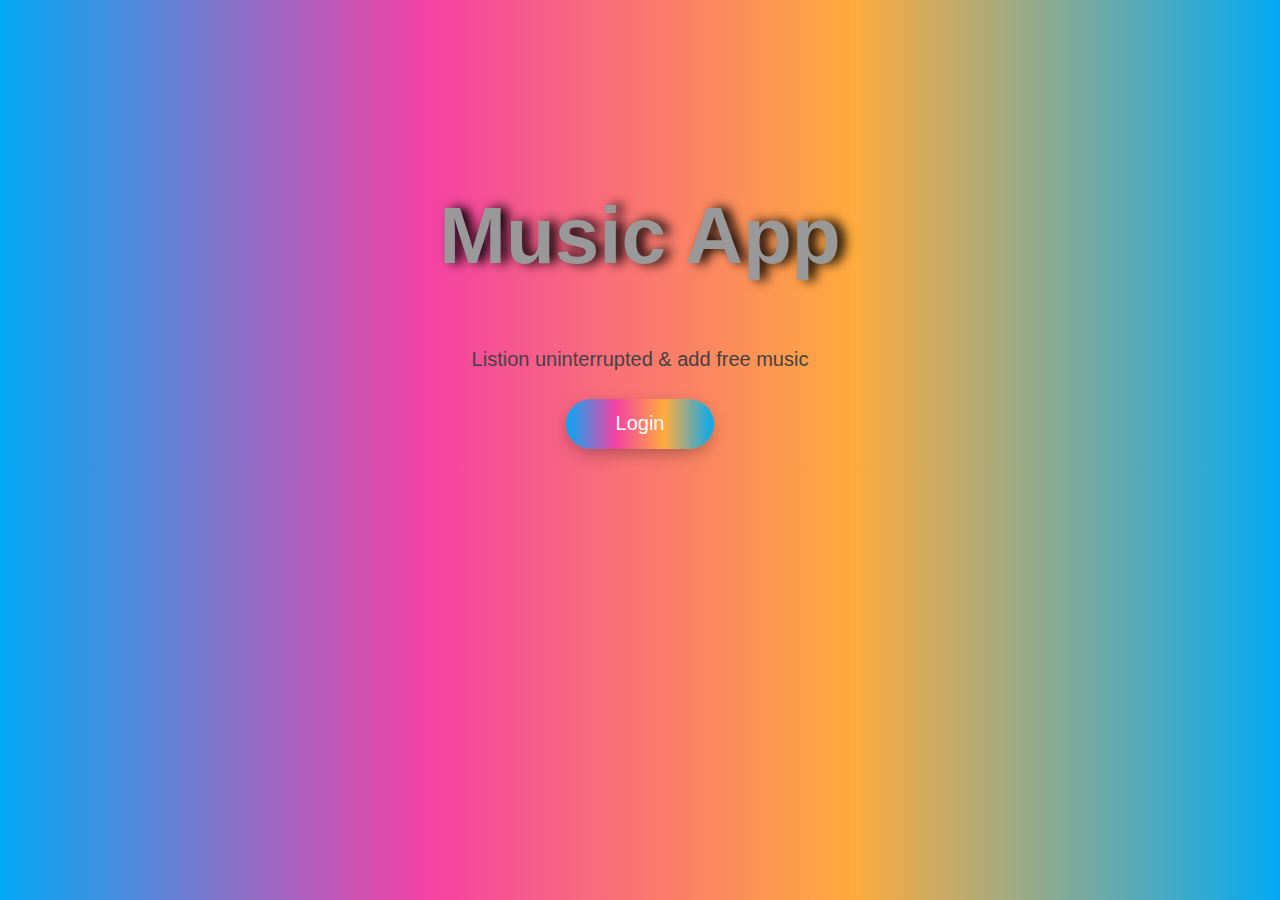
==== index.html @ 1092da61 "initial commit" ====
<!DOCTYPE html>
<html>
<head>
<meta name="viewport" content="width=device-width, initial-scale=1">
<title>Login</title>
<style>
body{font-family: Arial, Helvetica, sans-serif;
    background: linear-gradient(90deg,#03a9f4,#f441a5,#ffab3d,#03a9f4);
}

input[type=text], input[type=password] {
  width: 100%;
  padding: 12px 20px;
  margin: 8px 0;
  display: inline-block;
  border: 1px solid #ccc;
  box-sizing: border-box;
}
.main{
    text-align: center;
    justify-content: center;
    align-items: center;
    margin-top: 15%;
}
h2{
    font-size: 80px;
    color: rgba(255, 255, 255, 0.808);
    color: #999;
    filter: drop-shadow(7px 0px 6px #000);
}
p{
    font-size: 20px;
    color: rgb(68, 67, 67);
}

button {
  background:linear-gradient(90deg,#03a9f4,#f441a5,#ffab3d,#03a9f4);
  color: white;
  width: 100%;
  height: 50px;
  padding: 13px 50px;
  margin: 8px 0;
  text-align: center;
  border-radius: 30px;
  border: none;
  font-size: 20px;
  cursor: pointer;
  box-shadow: 0 6px 20px -5px rgba(0,0,0,0.4);
}

button:not([disabled]):hover {
  -webkit-transform: translateY(-.3rem);
  transform: translateY(-.3rem);
  -webkit-box-shadow: 6px 10px 16px 0 rgba(0,0,0,.4);
  box-shadow: 6px 10px 16px 0 rgba(0,0,0,.4)
}

.cancelbtn {
  width: auto;
  padding: 10px 18px;
}

.imgcontainer {
  text-align: center;
  margin: 24px 0 12px 0;
  position: relative;
}

img.avatar {
  width: 40%;
  border-radius: 50%;
}

.container {
  padding: 16px;
}

span.psw {
  float: right;
  padding-top: 16px;
}

.modal {
  display: none; 
  position: fixed; 
  z-index: 1; 
  left: 0;
  top: 0;
  width: 100%; 
  height: 100%; 
  overflow: auto; 
  padding-top: 60px;
}

.modal-content {
  box-shadow:  0 5px 15px rgba(0,0,0,.5);
  backdrop-filter: blur(10px);
  margin: 5% auto 15% auto;
  border: 1px solid #888;
  width: 80%;
}

.close {
  position: absolute;
  right: 25px;
  top: 0;
  color: #000;
  font-size: 35px;
  font-weight: bold;
}

.close:hover,
.close:focus {
  color: red;
  cursor: pointer;
}

.animate {
  -webkit-animation: animatezoom 0.6s;
  animation: animatezoom 0.6s
}

@-webkit-keyframes animatezoom {
  from {-webkit-transform: scale(0)} 
  to {-webkit-transform: scale(1)}
}
  
@keyframes animatezoom {
  from {transform: scale(0)} 
  to {transform: scale(1)}
}

@media screen and (max-width: 300px) {
  span.psw {
     display: block;
     float: none;
  }
  .cancelbtn {
     width: 100%;
  }
}
</style>
</head>
<body>
<div class="main">
<h2>Music App</h2>
<p> Listion uninterrupted & add free music</p>
<button onclick="document.getElementById('id01').style.display='block'" style="width:auto;">Login</button>
</div>
<div id="id01" class="modal">
  
  <form class="modal-content animate" action="./src/main.html" method="post">
    
    <div class="container">
      <label for="uname"><b>Username</b></label>
      <input type="text" placeholder="Enter Username" name="uname" required>

      <label for="psw"><b>Password</b></label>
      <input type="password" placeholder="Enter Password" name="psw" required>
        
      <button type="submit">Login</button>
      <label>
        <input type="checkbox" checked="checked" name="remember"> Remember me
      </label>
    </div>

    <div class="container" style="background:rgba(0,0,0,0)">
      <button type="button" onclick="document.getElementById('id01').style.display='none'" class="cancelbtn">Cancel</button>
      <span class="psw">Forgot <a href="#">password?</a></span>
    </div>
  </form>
</div>

<script>
var modal = document.getElementById('id01');
window.onclick = function(event) {
    if (event.target == modal) {
        modal.style.display = "none";
    }
}
</script>

</body>
</html>
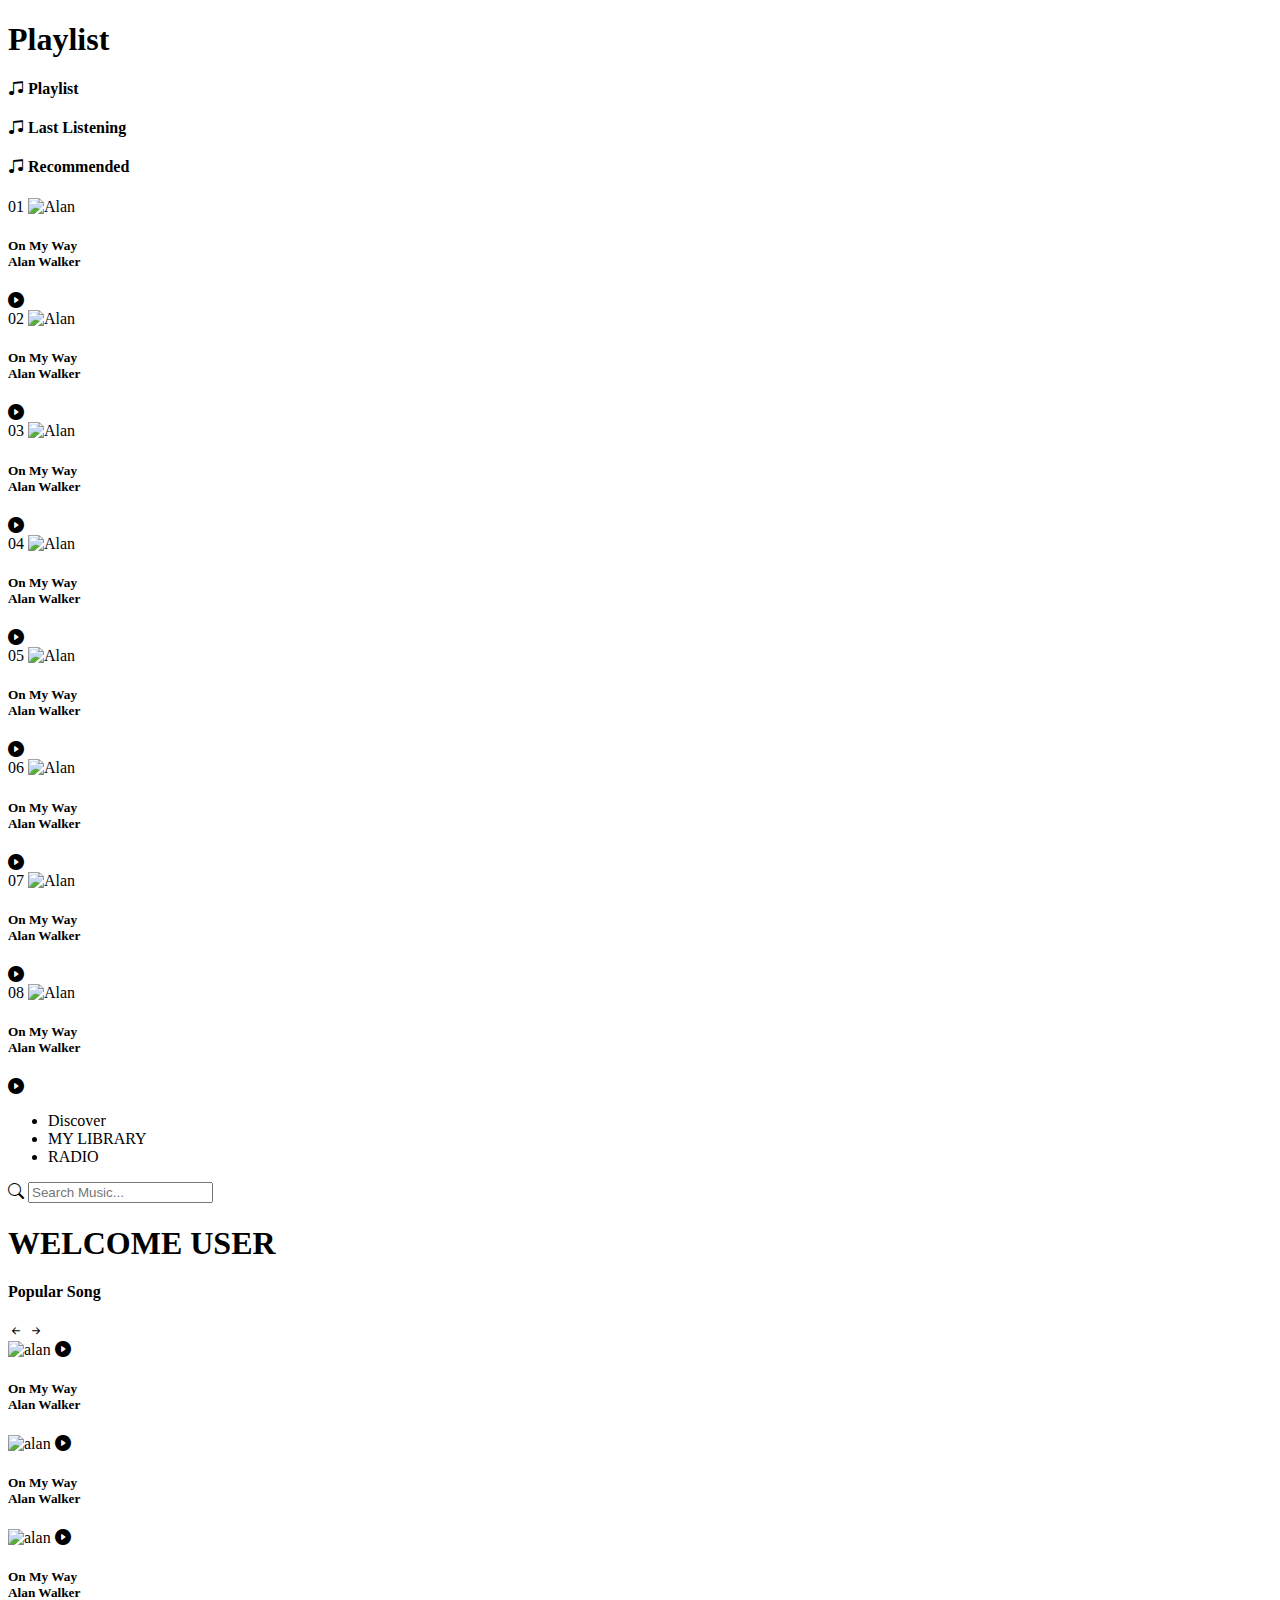
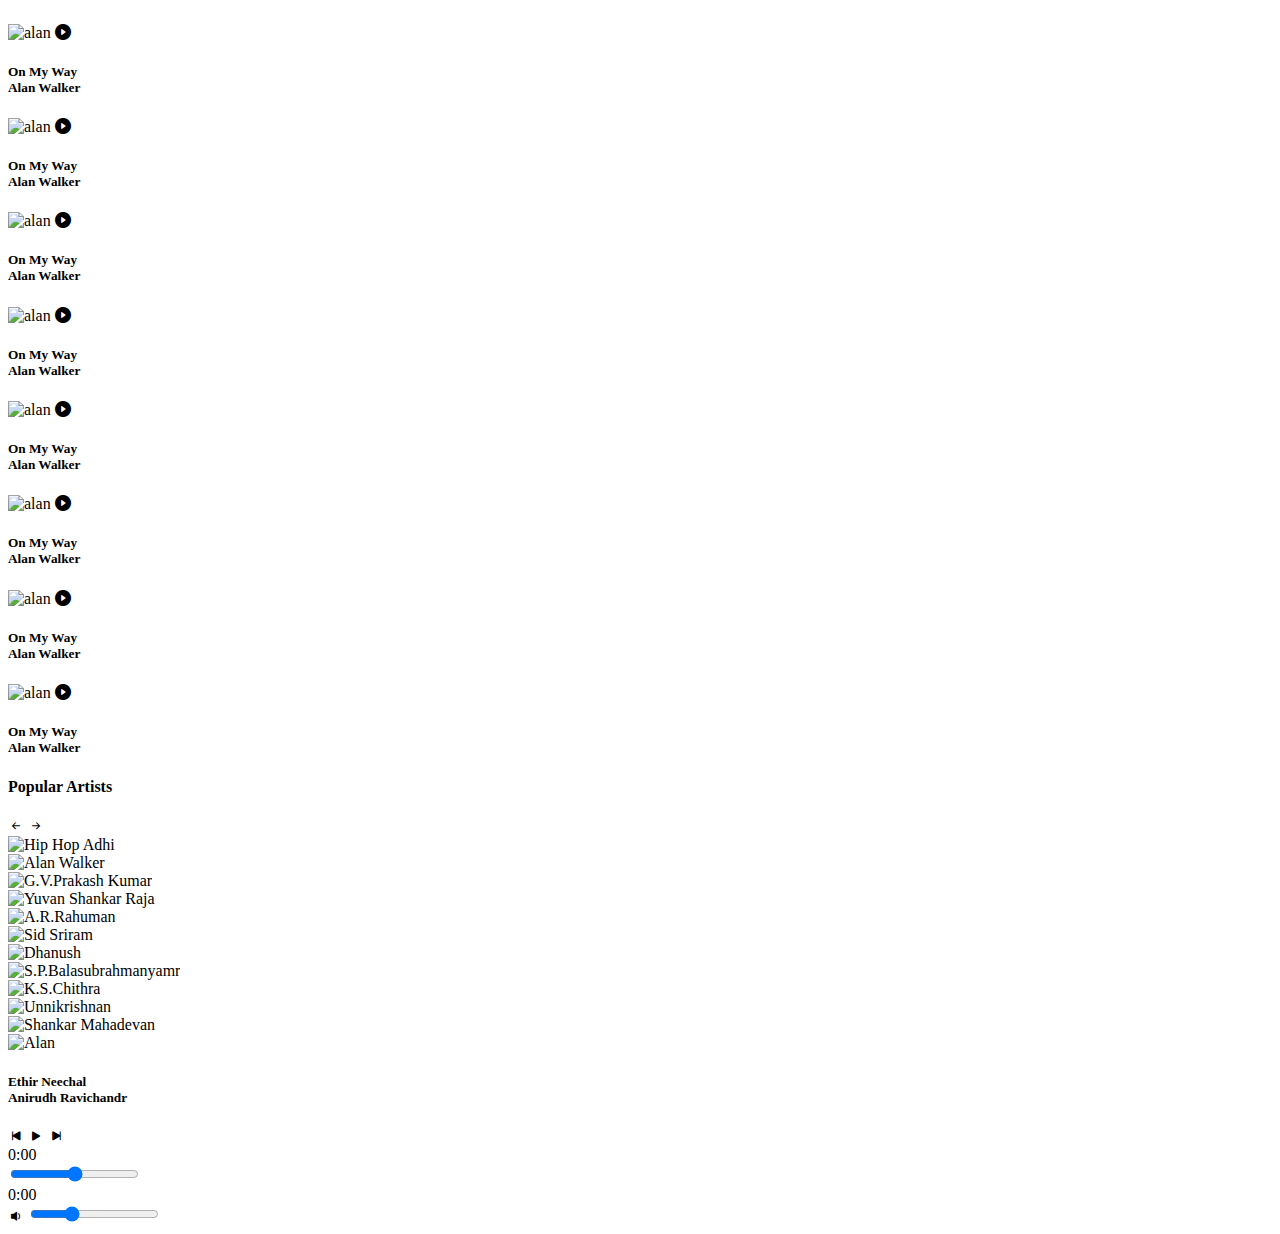
==== commit 367e5aa7: "index" ====
--- a/index.html
+++ b/index.html
@@ -1,184 +1,317 @@
 <!DOCTYPE html>
-<html>
+<html lang="en">
+
 <head>
-<meta name="viewport" content="width=device-width, initial-scale=1">
-<title>Login</title>
-<style>
-body{font-family: Arial, Helvetica, sans-serif;
-    background: linear-gradient(90deg,#03a9f4,#f441a5,#ffab3d,#03a9f4);
-}
-
-input[type=text], input[type=password] {
-  width: 100%;
-  padding: 12px 20px;
-  margin: 8px 0;
-  display: inline-block;
-  border: 1px solid #ccc;
-  box-sizing: border-box;
-}
-.main{
-    text-align: center;
-    justify-content: center;
-    align-items: center;
-    margin-top: 15%;
-}
-h2{
-    font-size: 80px;
-    color: rgba(255, 255, 255, 0.808);
-    color: #999;
-    filter: drop-shadow(7px 0px 6px #000);
-}
-p{
-    font-size: 20px;
-    color: rgb(68, 67, 67);
-}
-
-button {
-  background:linear-gradient(90deg,#03a9f4,#f441a5,#ffab3d,#03a9f4);
-  color: white;
-  width: 100%;
-  height: 50px;
-  padding: 13px 50px;
-  margin: 8px 0;
-  text-align: center;
-  border-radius: 30px;
-  border: none;
-  font-size: 20px;
-  cursor: pointer;
-  box-shadow: 0 6px 20px -5px rgba(0,0,0,0.4);
-}
-
-button:not([disabled]):hover {
-  -webkit-transform: translateY(-.3rem);
-  transform: translateY(-.3rem);
-  -webkit-box-shadow: 6px 10px 16px 0 rgba(0,0,0,.4);
-  box-shadow: 6px 10px 16px 0 rgba(0,0,0,.4)
-}
-
-.cancelbtn {
-  width: auto;
-  padding: 10px 18px;
-}
-
-.imgcontainer {
-  text-align: center;
-  margin: 24px 0 12px 0;
-  position: relative;
-}
-
-img.avatar {
-  width: 40%;
-  border-radius: 50%;
-}
-
-.container {
-  padding: 16px;
-}
-
-span.psw {
-  float: right;
-  padding-top: 16px;
-}
-
-.modal {
-  display: none; 
-  position: fixed; 
-  z-index: 1; 
-  left: 0;
-  top: 0;
-  width: 100%; 
-  height: 100%; 
-  overflow: auto; 
-  padding-top: 60px;
-}
-
-.modal-content {
-  box-shadow:  0 5px 15px rgba(0,0,0,.5);
-  backdrop-filter: blur(10px);
-  margin: 5% auto 15% auto;
-  border: 1px solid #888;
-  width: 80%;
-}
-
-.close {
-  position: absolute;
-  right: 25px;
-  top: 0;
-  color: #000;
-  font-size: 35px;
-  font-weight: bold;
-}
-
-.close:hover,
-.close:focus {
-  color: red;
-  cursor: pointer;
-}
-
-.animate {
-  -webkit-animation: animatezoom 0.6s;
-  animation: animatezoom 0.6s
-}
-
-@-webkit-keyframes animatezoom {
-  from {-webkit-transform: scale(0)} 
-  to {-webkit-transform: scale(1)}
-}
-  
-@keyframes animatezoom {
-  from {transform: scale(0)} 
-  to {transform: scale(1)}
-}
-
-@media screen and (max-width: 300px) {
-  span.psw {
-     display: block;
-     float: none;
-  }
-  .cancelbtn {
-     width: 100%;
-  }
-}
-</style>
+    <meta charset="UTF-8">
+    <meta name="viewport" content="width=device-width, initial-scale=1.0">
+    <link rel="stylesheet" href="https://cdn.jsdelivr.net/npm/bootstrap-icons@1.7.2/font/bootstrap-icons.css">
+    <link rel="stylesheet" href="style.css">
+    <link rel="icon" href="music.jpg">
+    <title>Music App</title>
 </head>
 <body>
-<div class="main">
-<h2>Music App</h2>
-<p> Listion uninterrupted & add free music</p>
-<button onclick="document.getElementById('id01').style.display='block'" style="width:auto;">Login</button>
-</div>
-<div id="id01" class="modal">
-  
-  <form class="modal-content animate" action="./src/main.html" method="post">
-    
-    <div class="container">
-      <label for="uname"><b>Username</b></label>
-      <input type="text" placeholder="Enter Username" name="uname" required>
-
-      <label for="psw"><b>Password</b></label>
-      <input type="password" placeholder="Enter Password" name="psw" required>
-        
-      <button type="submit">Login</button>
-      <label>
-        <input type="checkbox" checked="checked" name="remember"> Remember me
-      </label>
+<header>
+    <div class="menu_side">
+        <h1>Playlist</h1>
+        <div class="playlist">
+            <h4 class="active"><span></span><i class="bi bi-music-note-beamed"></i> Playlist</h4>
+            <h4 ><span></span><i class="bi bi-music-note-beamed"></i> Last Listening</h4>
+            <h4 ><span></span><i class="bi bi-music-note-beamed"></i> Recommended</h4>
+        </div>
+        <div class="menu_song">
+            <li class="songItem">
+                <span>01</span>
+                <img src="img/1.jpg" alt="Alan">
+                <h5>
+                    On My Way
+                    <div class="subtitle">Alan Walker</div>
+                </h5>
+                    <i class="bi playListPlay bi-play-circle-fill" id="1"></i>
+            </li>
+            <li class="songItem">
+                <span>02</span>
+                <img src="img/1.jpg" alt="Alan">
+                <h5>
+                    On My Way
+                    <div class="subtitle">Alan Walker</div>
+                </h5>
+                    <i class="bi playListPlay bi-play-circle-fill" id="2"></i>
+            </li>
+            <li class="songItem">
+                <span>03</span>
+                <img src="img/1.jpg" alt="Alan">
+                <h5>
+                    On My Way
+                    <div class="subtitle">Alan Walker</div>
+                </h5>
+                    <i class="bi playListPlay bi-play-circle-fill" id="3"></i>
+            </li>
+            <li class="songItem">
+                <span>04</span>
+                <img src="img/1.jpg" alt="Alan">
+                <h5>
+                    On My Way
+                    <div class="subtitle">Alan Walker</div>
+                </h5>
+                    <i class="bi playListPlay bi-play-circle-fill" id="4"></i>
+            </li>
+            <li class="songItem">
+                <span>05</span>
+                <img src="img/1.jpg" alt="Alan">
+                <h5>
+                    On My Way
+                    <div class="subtitle">Alan Walker</div>
+                </h5>
+                    <i class="bi playListPlay bi-play-circle-fill" id="5"></i>
+            </li>
+            <li class="songItem">
+                <span>06</span>
+                <img src="img/1.jpg" alt="Alan">
+                <h5>
+                    On My Way
+                    <div class="subtitle">Alan Walker</div>
+                </h5>
+                    <i class="bi playListPlay bi-play-circle-fill" id="6"></i>
+            </li>
+            <li class="songItem">
+                <span>07</span>
+                <img src="img/1.jpg" alt="Alan">
+                <h5>
+                    On My Way
+                    <div class="subtitle">Alan Walker</div>
+                </h5>
+                    <i class="bi playListPlay bi-play-circle-fill" id="7"></i>
+            </li>
+            <li class="songItem">
+                <span>08</span>
+                <img src="img/1.jpg" alt="Alan">
+                <h5>
+                    On My Way
+                    <div class="subtitle">Alan Walker</div>
+                </h5>
+                    <i class="bi playListPlay bi-play-circle-fill" id="8"></i>
+            </li>
+        </div>
     </div>
 
-    <div class="container" style="background:rgba(0,0,0,0)">
-      <button type="button" onclick="document.getElementById('id01').style.display='none'" class="cancelbtn">Cancel</button>
-      <span class="psw">Forgot <a href="#">password?</a></span>
+
+    <div class="song_side">
+        <nav>
+            <ul>
+                <li>Discover <span></span></li>
+                <li>MY LIBRARY</li>
+                <li>RADIO</li>
+            </ul>
+            <div class="search">
+                <i class="bi bi-search"></i>
+                <input type="text" placeholder="Search Music...">
+            </div>
+        </nav>
+        <div class="content">
+            <h1> WELCOME USER</h1>
+            </div>
+        </div>
+        <div class="popular_song">
+            <div class="h4">
+                <h4>Popular Song</h4>
+                <div class="btn_s">
+                    <i id="left_scroll" class="bi bi-arrow-left-short"></i>
+                    <i id="right_scroll" class="bi bi-arrow-right-short"></i>
+                </div>
+            </div>
+            <div class="pop_song">
+                <li class="songItem">
+                    <div class="img_play">
+                        <img src="img/1.jpg" alt="alan">
+                        <i class="bi playListPlay bi-play-circle-fill" id="9"></i>
+                    </div>
+                    <h5>On My Way
+                        <br>
+                        <div class="subtitle">Alan Walker</div>
+                    </h5>
+                </li>
+                <li class="songItem">
+                    <div class="img_play">
+                        <img src="img/1.jpg" alt="alan">
+                        <i class="bi playListPlay bi-play-circle-fill" id="10"></i>
+                    </div>
+                    <h5>On My Way
+                        <br>
+                        <div class="subtitle">Alan Walker</div>
+                    </h5>
+                </li>
+                <li class="songItem">
+                    <div class="img_play">
+                        <img src="img/1.jpg" alt="alan">
+                        <i class="bi playListPlay bi-play-circle-fill" id="11"></i>
+                    </div>
+                    <h5>On My Way
+                        <br>
+                        <div class="subtitle">Alan Walker</div>
+                    </h5>
+                </li>
+                <li class="songItem">
+                    <div class="img_play">
+                        <img src="img/1.jpg" alt="alan">
+                        <i class="bi playListPlay bi-play-circle-fill" id="12"></i>
+                    </div>
+                    <h5>On My Way
+                        <br>
+                        <div class="subtitle">Alan Walker</div>
+                    </h5>
+                </li>
+                <li class="songItem">
+                    <div class="img_play">
+                        <img src="img/1.jpg" alt="alan">
+                        <i class="bi playListPlay bi-play-circle-fill" id="13"></i>
+                    </div>
+                    <h5>On My Way
+                        <br>
+                        <div class="subtitle">Alan Walker</div>
+                    </h5>
+                </li>
+                <li class="songItem">
+                    <div class="img_play">
+                        <img src="img/1.jpg" alt="alan">
+                        <i class="bi playListPlay bi-play-circle-fill" id="14"></i>
+                    </div>
+                    <h5>On My Way
+                        <br>
+                        <div class="subtitle">Alan Walker</div>
+                    </h5>
+                </li>
+                <li class="songItem">
+                    <div class="img_play">
+                        <img src="img/1.jpg" alt="alan">
+                        <i class="bi playListPlay bi-play-circle-fill" id="15"></i>
+                    </div>
+                    <h5>On My Way
+                        <br>
+                        <div class="subtitle">Alan Walker</div>
+                    </h5>
+                </li>
+                <li class="songItem">
+                    <div class="img_play">
+                        <img src="img/1.jpg" alt="alan">
+                        <i class="bi playListPlay bi-play-circle-fill" id="16"></i>
+                    </div>
+                    <h5>On My Way
+                        <br>
+                        <div class="subtitle">Alan Walker</div>
+                    </h5>
+                </li>
+                <li class="songItem">
+                    <div class="img_play">
+                        <img src="img/1.jpg" alt="alan">
+                        <i class="bi playListPlay bi-play-circle-fill" id="17"></i>
+                    </div>
+                    <h5>On My Way
+                        <br>
+                        <div class="subtitle">Alan Walker</div>
+                    </h5>
+                </li>
+                <li class="songItem">
+                    <div class="img_play">
+                        <img src="img/1.jpg" alt="alan">
+                        <i class="bi playListPlay bi-play-circle-fill" id="18"></i>
+                    </div>
+                    <h5>On My Way
+                        <br>
+                        <div class="subtitle">Alan Walker</div>
+                    </h5>
+                </li>
+                <li class="songItem">
+                    <div class="img_play">
+                        <img src="img/1.jpg" alt="alan">
+                        <i class="bi playListPlay bi-play-circle-fill" id="19"></i>
+                    </div>
+                    <h5>On My Way
+                        <br>
+                        <div class="subtitle">Alan Walker</div>
+                    </h5>
+                </li>
+            </div>
+        </div>
+        <div class="popular_artists">
+            <div class="h4">
+                <h4>Popular Artists</h4>
+                <div class="btn_s">
+                    <i id="left_scrolls" class="bi bi-arrow-left-short"></i>
+                    <i id="right_scrolls" class="bi bi-arrow-right-short"></i>
+                </div>
+            </div>
+            <div class="item">
+                <li>
+                    <img src="img/Hip Hop Adhi.jpg" alt="Hip Hop Adhi" title="Hip Hop Adhi">
+                </li>
+                <li>
+                    <img src="img/alan.jpg" alt="Alan Walker" title="Alan Walker">
+                </li>
+                <li>
+                    <img src="img/G.V.Prakash Kumar.jpg" alt="G.V.Prakash Kumar" title="G.V.Prakash Kumar">
+                </li>
+                <li>
+                    <img src="img/Yuvan Shankar Raja.jpg" alt="Yuvan Shankar Raja" title="Yuvan Shankar Raja">
+                </li>
+                <li>
+                    <img src="img/A.R.Rahuman.jpg" alt="A.R.Rahuman" title="A.R.Rahuman">
+                </li>
+                <li>
+                    <img src="img/Sid Sriram.jpg" alt="Sid Sriram" title="Sid Sriram">
+                </li>
+                <li>
+                    <img src="img/Dhanush.jpg" alt="Dhanush" title="Dhanush">
+                </li>
+                <li>
+                    <img src="img/S.P.Balasubrahmanyam.jpg" alt="S.P.Balasubrahmanyamr" title="S.P.Balasubrahmanyam">
+                </li>
+                <li>
+                    <img src="img/K.S.Chithra.jpg" alt="K.S.Chithra" title="K.S.Chithra">
+                </li>
+                <li>
+                    <img src="img/Unnikrishnan.jpg" alt="Unnikrishnan" title="Unnikrishnan">
+                </li>
+                <li>
+                    <img src="img/Shankar Mahadevan.jpg" alt="Shankar Mahadevan" title="Shankar Mahadevan">
+                </li>
+                <!-- change all img  -->
+            </div>
+        </div>
     </div>
-  </form>
-</div>
-
-<script>
-var modal = document.getElementById('id01');
-window.onclick = function(event) {
-    if (event.target == modal) {
-        modal.style.display = "none";
-    }
-}
-</script>
-
+
+
+    <div class="master_play">
+        <div class="wave">
+            <div class="wave1"></div>
+            <div class="wave1"></div>
+            <div class="wave1"></div>
+        </div>
+        <img src="img/26th.jpg" alt="Alan" id="poster_master_play">
+        <h5 id="title">Ethir Neechal<br>
+            <div class="subtitle">Anirudh Ravichandr</div>
+        </h5>
+        <div class="icon">
+            <i class="bi bi-skip-start-fill" id="back"></i>
+            <i class="bi bi-play-fill" id="masterPlay"></i>
+            <i class="bi bi-skip-end-fill" id="next"></i>
+        </div>
+        <span id="currentStart">0:00</span>
+        <div class="bar">
+            <input type="range" id="seek" aria-valuemin="0" aria-valuenow="100" aria-valuemax="100" aria-valuetext="100.0%"style="--value:100%;">
+            <div class="bar2" id="bar2"></div>
+            <div class="dot"></div>
+        </div>
+        <span id="currentEnd">0:00</span>
+
+        <div class="vol">
+            <i class="bi bi-volume-down-fill" id="vol_icon"></i>
+            <input type="range" id="vol" min="0" value="30" max="100">
+            <div class="vol_bar"></div>
+            <div class="dot" id="vol_dot"></div>
+        </div>
+    </div>
+</header>
+    <script src="app.js"></script>
 </body>
+
 </html>
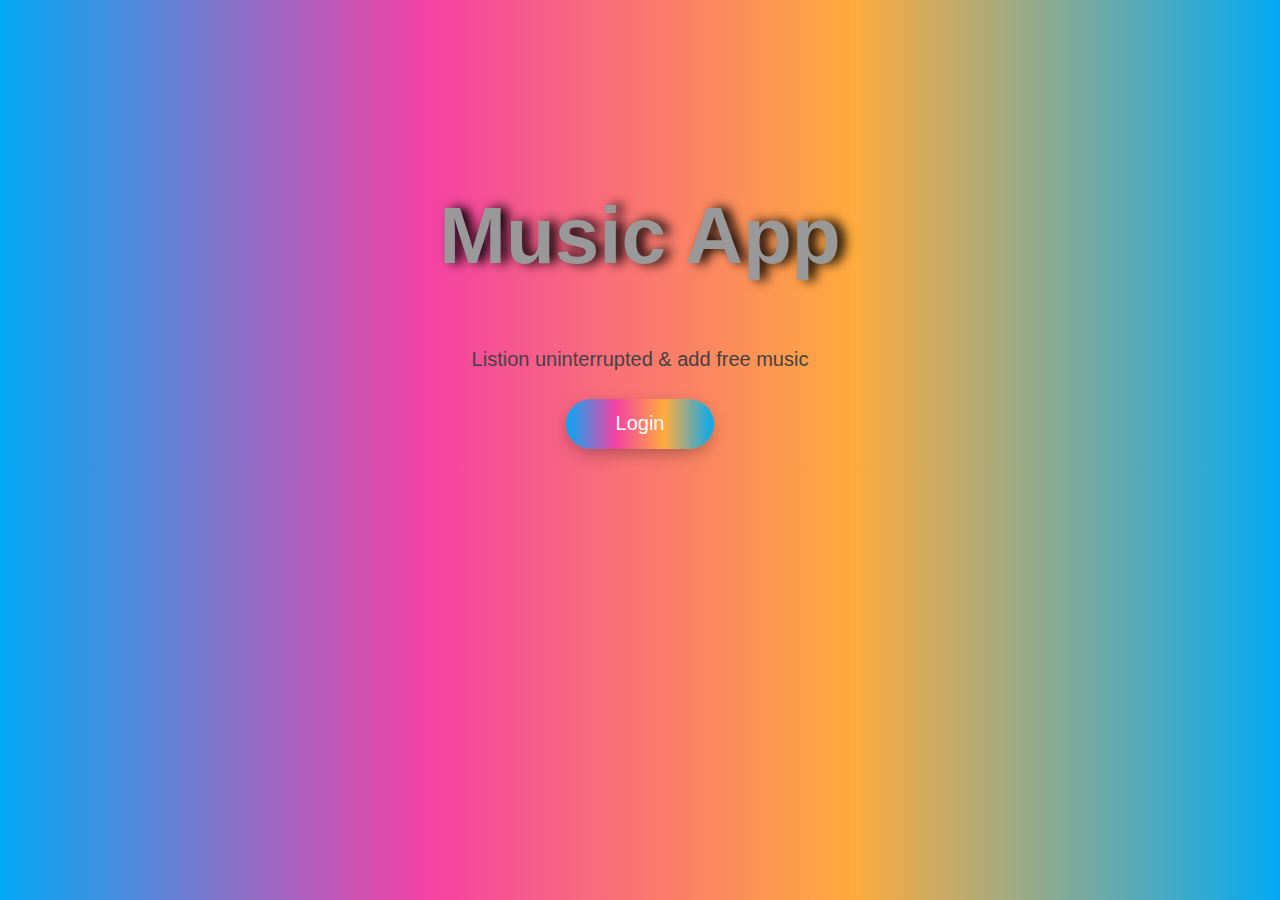
==== commit 8753687b: "updATE" ====
--- a/index.html
+++ b/index.html
@@ -1,317 +1,184 @@
 <!DOCTYPE html>
-<html lang="en">
+<html>
+<head>
+<meta name="viewport" content="width=device-width, initial-scale=1">
+<title>Login</title>
+<style>
+body{font-family: Arial, Helvetica, sans-serif;
+    background: linear-gradient(90deg,#03a9f4,#f441a5,#ffab3d,#03a9f4);
+}
 
-<head>
-    <meta charset="UTF-8">
-    <meta name="viewport" content="width=device-width, initial-scale=1.0">
-    <link rel="stylesheet" href="https://cdn.jsdelivr.net/npm/bootstrap-icons@1.7.2/font/bootstrap-icons.css">
-    <link rel="stylesheet" href="style.css">
-    <link rel="icon" href="music.jpg">
-    <title>Music App</title>
+input[type=text], input[type=password] {
+  width: 100%;
+  padding: 12px 20px;
+  margin: 8px 0;
+  display: inline-block;
+  border: 1px solid #ccc;
+  box-sizing: border-box;
+}
+.main{
+    text-align: center;
+    justify-content: center;
+    align-items: center;
+    margin-top: 15%;
+}
+h2{
+    font-size: 80px;
+    color: rgba(255, 255, 255, 0.808);
+    color: #999;
+    filter: drop-shadow(7px 0px 6px #000);
+}
+p{
+    font-size: 20px;
+    color: rgb(68, 67, 67);
+}
+
+button {
+  background:linear-gradient(90deg,#03a9f4,#f441a5,#ffab3d,#03a9f4);
+  color: white;
+  width: 100%;
+  height: 50px;
+  padding: 13px 50px;
+  margin: 8px 0;
+  text-align: center;
+  border-radius: 30px;
+  border: none;
+  font-size: 20px;
+  cursor: pointer;
+  box-shadow: 0 6px 20px -5px rgba(0,0,0,0.4);
+}
+
+button:not([disabled]):hover {
+  -webkit-transform: translateY(-.3rem);
+  transform: translateY(-.3rem);
+  -webkit-box-shadow: 6px 10px 16px 0 rgba(0,0,0,.4);
+  box-shadow: 6px 10px 16px 0 rgba(0,0,0,.4)
+}
+
+.cancelbtn {
+  width: auto;
+  padding: 10px 18px;
+}
+
+.imgcontainer {
+  text-align: center;
+  margin: 24px 0 12px 0;
+  position: relative;
+}
+
+img.avatar {
+  width: 40%;
+  border-radius: 50%;
+}
+
+.container {
+  padding: 16px;
+}
+
+span.psw {
+  float: right;
+  padding-top: 16px;
+}
+
+.modal {
+  display: none; 
+  position: fixed; 
+  z-index: 1; 
+  left: 0;
+  top: 0;
+  width: 100%; 
+  height: 100%; 
+  overflow: auto; 
+  padding-top: 60px;
+}
+
+.modal-content {
+  box-shadow:  0 5px 15px rgba(0,0,0,.5);
+  backdrop-filter: blur(10px);
+  margin: 5% auto 15% auto;
+  border: 1px solid #888;
+  width: 80%;
+}
+
+.close {
+  position: absolute;
+  right: 25px;
+  top: 0;
+  color: #000;
+  font-size: 35px;
+  font-weight: bold;
+}
+
+.close:hover,
+.close:focus {
+  color: red;
+  cursor: pointer;
+}
+
+.animate {
+  -webkit-animation: animatezoom 0.6s;
+  animation: animatezoom 0.6s
+}
+
+@-webkit-keyframes animatezoom {
+  from {-webkit-transform: scale(0)} 
+  to {-webkit-transform: scale(1)}
+}
+  
+@keyframes animatezoom {
+  from {transform: scale(0)} 
+  to {transform: scale(1)}
+}
+
+@media screen and (max-width: 300px) {
+  span.psw {
+     display: block;
+     float: none;
+  }
+  .cancelbtn {
+     width: 100%;
+  }
+}
+</style>
 </head>
 <body>
-<header>
-    <div class="menu_side">
-        <h1>Playlist</h1>
-        <div class="playlist">
-            <h4 class="active"><span></span><i class="bi bi-music-note-beamed"></i> Playlist</h4>
-            <h4 ><span></span><i class="bi bi-music-note-beamed"></i> Last Listening</h4>
-            <h4 ><span></span><i class="bi bi-music-note-beamed"></i> Recommended</h4>
-        </div>
-        <div class="menu_song">
-            <li class="songItem">
-                <span>01</span>
-                <img src="img/1.jpg" alt="Alan">
-                <h5>
-                    On My Way
-                    <div class="subtitle">Alan Walker</div>
-                </h5>
-                    <i class="bi playListPlay bi-play-circle-fill" id="1"></i>
-            </li>
-            <li class="songItem">
-                <span>02</span>
-                <img src="img/1.jpg" alt="Alan">
-                <h5>
-                    On My Way
-                    <div class="subtitle">Alan Walker</div>
-                </h5>
-                    <i class="bi playListPlay bi-play-circle-fill" id="2"></i>
-            </li>
-            <li class="songItem">
-                <span>03</span>
-                <img src="img/1.jpg" alt="Alan">
-                <h5>
-                    On My Way
-                    <div class="subtitle">Alan Walker</div>
-                </h5>
-                    <i class="bi playListPlay bi-play-circle-fill" id="3"></i>
-            </li>
-            <li class="songItem">
-                <span>04</span>
-                <img src="img/1.jpg" alt="Alan">
-                <h5>
-                    On My Way
-                    <div class="subtitle">Alan Walker</div>
-                </h5>
-                    <i class="bi playListPlay bi-play-circle-fill" id="4"></i>
-            </li>
-            <li class="songItem">
-                <span>05</span>
-                <img src="img/1.jpg" alt="Alan">
-                <h5>
-                    On My Way
-                    <div class="subtitle">Alan Walker</div>
-                </h5>
-                    <i class="bi playListPlay bi-play-circle-fill" id="5"></i>
-            </li>
-            <li class="songItem">
-                <span>06</span>
-                <img src="img/1.jpg" alt="Alan">
-                <h5>
-                    On My Way
-                    <div class="subtitle">Alan Walker</div>
-                </h5>
-                    <i class="bi playListPlay bi-play-circle-fill" id="6"></i>
-            </li>
-            <li class="songItem">
-                <span>07</span>
-                <img src="img/1.jpg" alt="Alan">
-                <h5>
-                    On My Way
-                    <div class="subtitle">Alan Walker</div>
-                </h5>
-                    <i class="bi playListPlay bi-play-circle-fill" id="7"></i>
-            </li>
-            <li class="songItem">
-                <span>08</span>
-                <img src="img/1.jpg" alt="Alan">
-                <h5>
-                    On My Way
-                    <div class="subtitle">Alan Walker</div>
-                </h5>
-                    <i class="bi playListPlay bi-play-circle-fill" id="8"></i>
-            </li>
-        </div>
+<div class="main">
+<h2>Music App</h2>
+<p> Listion uninterrupted & add free music</p>
+<button onclick="document.getElementById('id01').style.display='block'" style="width:auto;">Login</button>
+</div>
+<div id="id01" class="modal">
+  
+  <form class="modal-content animate" action="./src/main.html" method="post">
+    
+    <div class="container">
+      <label for="uname"><b>Username</b></label>
+      <input type="text" placeholder="Enter Username" name="uname" required>
+
+      <label for="psw"><b>Password</b></label>
+      <input type="password" placeholder="Enter Password" name="psw" required>
+        
+      <button type="submit">Login</button>
+      <label>
+        <input type="checkbox" checked="checked" name="remember"> Remember me
+      </label>
     </div>
 
+    <div class="container" style="background:rgba(0,0,0,0)">
+      <button type="button" onclick="document.getElementById('id01').style.display='none'" class="cancelbtn">Cancel</button>
+      <span class="psw">Forgot <a href="#">password?</a></span>
+    </div>
+  </form>
+</div>
 
-    <div class="song_side">
-        <nav>
-            <ul>
-                <li>Discover <span></span></li>
-                <li>MY LIBRARY</li>
-                <li>RADIO</li>
-            </ul>
-            <div class="search">
-                <i class="bi bi-search"></i>
-                <input type="text" placeholder="Search Music...">
-            </div>
-        </nav>
-        <div class="content">
-            <h1> WELCOME USER</h1>
-            </div>
-        </div>
-        <div class="popular_song">
-            <div class="h4">
-                <h4>Popular Song</h4>
-                <div class="btn_s">
-                    <i id="left_scroll" class="bi bi-arrow-left-short"></i>
-                    <i id="right_scroll" class="bi bi-arrow-right-short"></i>
-                </div>
-            </div>
-            <div class="pop_song">
-                <li class="songItem">
-                    <div class="img_play">
-                        <img src="img/1.jpg" alt="alan">
-                        <i class="bi playListPlay bi-play-circle-fill" id="9"></i>
-                    </div>
-                    <h5>On My Way
-                        <br>
-                        <div class="subtitle">Alan Walker</div>
-                    </h5>
-                </li>
-                <li class="songItem">
-                    <div class="img_play">
-                        <img src="img/1.jpg" alt="alan">
-                        <i class="bi playListPlay bi-play-circle-fill" id="10"></i>
-                    </div>
-                    <h5>On My Way
-                        <br>
-                        <div class="subtitle">Alan Walker</div>
-                    </h5>
-                </li>
-                <li class="songItem">
-                    <div class="img_play">
-                        <img src="img/1.jpg" alt="alan">
-                        <i class="bi playListPlay bi-play-circle-fill" id="11"></i>
-                    </div>
-                    <h5>On My Way
-                        <br>
-                        <div class="subtitle">Alan Walker</div>
-                    </h5>
-                </li>
-                <li class="songItem">
-                    <div class="img_play">
-                        <img src="img/1.jpg" alt="alan">
-                        <i class="bi playListPlay bi-play-circle-fill" id="12"></i>
-                    </div>
-                    <h5>On My Way
-                        <br>
-                        <div class="subtitle">Alan Walker</div>
-                    </h5>
-                </li>
-                <li class="songItem">
-                    <div class="img_play">
-                        <img src="img/1.jpg" alt="alan">
-                        <i class="bi playListPlay bi-play-circle-fill" id="13"></i>
-                    </div>
-                    <h5>On My Way
-                        <br>
-                        <div class="subtitle">Alan Walker</div>
-                    </h5>
-                </li>
-                <li class="songItem">
-                    <div class="img_play">
-                        <img src="img/1.jpg" alt="alan">
-                        <i class="bi playListPlay bi-play-circle-fill" id="14"></i>
-                    </div>
-                    <h5>On My Way
-                        <br>
-                        <div class="subtitle">Alan Walker</div>
-                    </h5>
-                </li>
-                <li class="songItem">
-                    <div class="img_play">
-                        <img src="img/1.jpg" alt="alan">
-                        <i class="bi playListPlay bi-play-circle-fill" id="15"></i>
-                    </div>
-                    <h5>On My Way
-                        <br>
-                        <div class="subtitle">Alan Walker</div>
-                    </h5>
-                </li>
-                <li class="songItem">
-                    <div class="img_play">
-                        <img src="img/1.jpg" alt="alan">
-                        <i class="bi playListPlay bi-play-circle-fill" id="16"></i>
-                    </div>
-                    <h5>On My Way
-                        <br>
-                        <div class="subtitle">Alan Walker</div>
-                    </h5>
-                </li>
-                <li class="songItem">
-                    <div class="img_play">
-                        <img src="img/1.jpg" alt="alan">
-                        <i class="bi playListPlay bi-play-circle-fill" id="17"></i>
-                    </div>
-                    <h5>On My Way
-                        <br>
-                        <div class="subtitle">Alan Walker</div>
-                    </h5>
-                </li>
-                <li class="songItem">
-                    <div class="img_play">
-                        <img src="img/1.jpg" alt="alan">
-                        <i class="bi playListPlay bi-play-circle-fill" id="18"></i>
-                    </div>
-                    <h5>On My Way
-                        <br>
-                        <div class="subtitle">Alan Walker</div>
-                    </h5>
-                </li>
-                <li class="songItem">
-                    <div class="img_play">
-                        <img src="img/1.jpg" alt="alan">
-                        <i class="bi playListPlay bi-play-circle-fill" id="19"></i>
-                    </div>
-                    <h5>On My Way
-                        <br>
-                        <div class="subtitle">Alan Walker</div>
-                    </h5>
-                </li>
-            </div>
-        </div>
-        <div class="popular_artists">
-            <div class="h4">
-                <h4>Popular Artists</h4>
-                <div class="btn_s">
-                    <i id="left_scrolls" class="bi bi-arrow-left-short"></i>
-                    <i id="right_scrolls" class="bi bi-arrow-right-short"></i>
-                </div>
-            </div>
-            <div class="item">
-                <li>
-                    <img src="img/Hip Hop Adhi.jpg" alt="Hip Hop Adhi" title="Hip Hop Adhi">
-                </li>
-                <li>
-                    <img src="img/alan.jpg" alt="Alan Walker" title="Alan Walker">
-                </li>
-                <li>
-                    <img src="img/G.V.Prakash Kumar.jpg" alt="G.V.Prakash Kumar" title="G.V.Prakash Kumar">
-                </li>
-                <li>
-                    <img src="img/Yuvan Shankar Raja.jpg" alt="Yuvan Shankar Raja" title="Yuvan Shankar Raja">
-                </li>
-                <li>
-                    <img src="img/A.R.Rahuman.jpg" alt="A.R.Rahuman" title="A.R.Rahuman">
-                </li>
-                <li>
-                    <img src="img/Sid Sriram.jpg" alt="Sid Sriram" title="Sid Sriram">
-                </li>
-                <li>
-                    <img src="img/Dhanush.jpg" alt="Dhanush" title="Dhanush">
-                </li>
-                <li>
-                    <img src="img/S.P.Balasubrahmanyam.jpg" alt="S.P.Balasubrahmanyamr" title="S.P.Balasubrahmanyam">
-                </li>
-                <li>
-                    <img src="img/K.S.Chithra.jpg" alt="K.S.Chithra" title="K.S.Chithra">
-                </li>
-                <li>
-                    <img src="img/Unnikrishnan.jpg" alt="Unnikrishnan" title="Unnikrishnan">
-                </li>
-                <li>
-                    <img src="img/Shankar Mahadevan.jpg" alt="Shankar Mahadevan" title="Shankar Mahadevan">
-                </li>
-                <!-- change all img  -->
-            </div>
-        </div>
-    </div>
+<script>
+var modal = document.getElementById('id01');
+window.onclick = function(event) {
+    if (event.target == modal) {
+        modal.style.display = "none";
+    }
+}
+</script>
 
-
-    <div class="master_play">
-        <div class="wave">
-            <div class="wave1"></div>
-            <div class="wave1"></div>
-            <div class="wave1"></div>
-        </div>
-        <img src="img/26th.jpg" alt="Alan" id="poster_master_play">
-        <h5 id="title">Ethir Neechal<br>
-            <div class="subtitle">Anirudh Ravichandr</div>
-        </h5>
-        <div class="icon">
-            <i class="bi bi-skip-start-fill" id="back"></i>
-            <i class="bi bi-play-fill" id="masterPlay"></i>
-            <i class="bi bi-skip-end-fill" id="next"></i>
-        </div>
-        <span id="currentStart">0:00</span>
-        <div class="bar">
-            <input type="range" id="seek" aria-valuemin="0" aria-valuenow="100" aria-valuemax="100" aria-valuetext="100.0%"style="--value:100%;">
-            <div class="bar2" id="bar2"></div>
-            <div class="dot"></div>
-        </div>
-        <span id="currentEnd">0:00</span>
-
-        <div class="vol">
-            <i class="bi bi-volume-down-fill" id="vol_icon"></i>
-            <input type="range" id="vol" min="0" value="30" max="100">
-            <div class="vol_bar"></div>
-            <div class="dot" id="vol_dot"></div>
-        </div>
-    </div>
-</header>
-    <script src="app.js"></script>
 </body>
-
 </html>
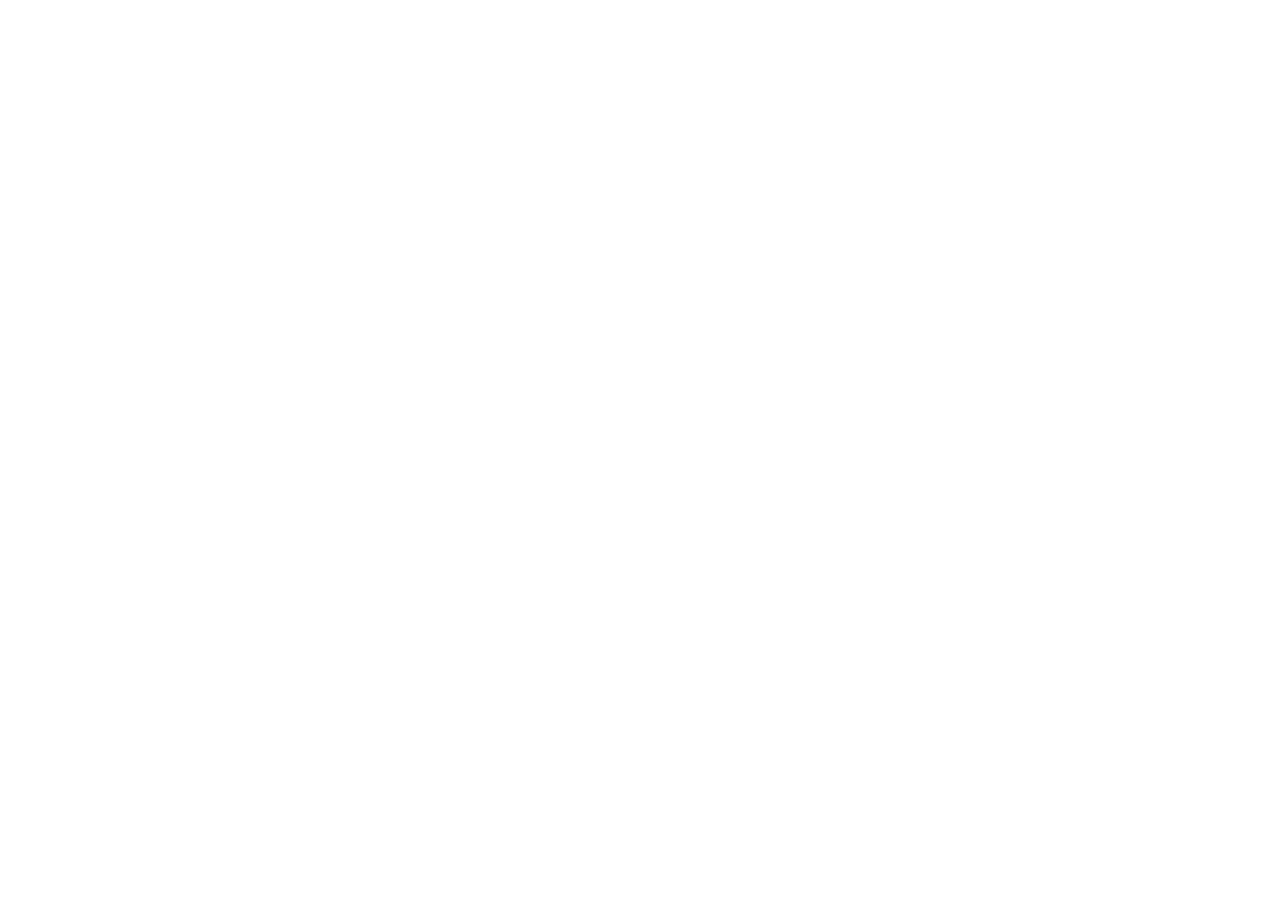
==== commit 6262b3b2: "NEW" ====
--- a/index.html
+++ b/index.html
@@ -1,184 +1,18 @@
 <!DOCTYPE html>
-<html>
+<html lang="en">
+
 <head>
-<meta name="viewport" content="width=device-width, initial-scale=1">
-<title>Login</title>
-<style>
-body{font-family: Arial, Helvetica, sans-serif;
-    background: linear-gradient(90deg,#03a9f4,#f441a5,#ffab3d,#03a9f4);
-}
+  <meta charset="UTF-8">
+  <title>Listen Hub</title>
+  <title>Listen Hub</title>
+  <link rel="stylesheet" href="https://cdnjs.cloudflare.com/ajax/libs/font-awesome/4.7.0/css/font-awesome.min.css">
+  <link rel='stylesheet' href='https://cdnjs.cloudflare.com/ajax/libs/bootstrap/5.0.2/css/bootstrap.min.css'>
+  <link rel="stylesheet" href="./style.css">
+</head>
 
-input[type=text], input[type=password] {
-  width: 100%;
-  padding: 12px 20px;
-  margin: 8px 0;
-  display: inline-block;
-  border: 1px solid #ccc;
-  box-sizing: border-box;
-}
-.main{
-    text-align: center;
-    justify-content: center;
-    align-items: center;
-    margin-top: 15%;
-}
-h2{
-    font-size: 80px;
-    color: rgba(255, 255, 255, 0.808);
-    color: #999;
-    filter: drop-shadow(7px 0px 6px #000);
-}
-p{
-    font-size: 20px;
-    color: rgb(68, 67, 67);
-}
+<body>
 
-button {
-  background:linear-gradient(90deg,#03a9f4,#f441a5,#ffab3d,#03a9f4);
-  color: white;
-  width: 100%;
-  height: 50px;
-  padding: 13px 50px;
-  margin: 8px 0;
-  text-align: center;
-  border-radius: 30px;
-  border: none;
-  font-size: 20px;
-  cursor: pointer;
-  box-shadow: 0 6px 20px -5px rgba(0,0,0,0.4);
-}
+  <div id="root"></div>
+   <script type="litespeed/javascript" data-src='https://cdnjs.cloudflare.com/ajax/libs/react/17.0.2/umd/react.production.min.js'></script> <script type="litespeed/javascript" data-src='https://cdnjs.cloudflare.com/ajax/libs/react-dom/17.0.2/umd/react-dom.production.min.js'></script> <script type="litespeed/javascript" data-src="./script.js"></script> <script data-no-optimize="1">!function(t,e){"object"==typeof exports&&"undefined"!=typeof module?module.exports=e():"function"==typeof define&&define.amd?define(e):(t="undefined"!=typeof globalThis?globalThis:t||self).LazyLoad=e()}(this,function(){"use strict";function e(){return(e=Object.assign||function(t){for(var e=1;e<arguments.length;e++){var n,a=arguments[e];for(n in a)Object.prototype.hasOwnProperty.call(a,n)&&(t[n]=a[n])}return t}).apply(this,arguments)}function i(t){return e({},it,t)}function o(t,e){var n,a="LazyLoad::Initialized",i=new t(e);try{n=new CustomEvent(a,{detail:{instance:i}})}catch(t){(n=document.createEvent("CustomEvent")).initCustomEvent(a,!1,!1,{instance:i})}window.dispatchEvent(n)}function l(t,e){return t.getAttribute(gt+e)}function c(t){return l(t,bt)}function s(t,e){return function(t,e,n){e=gt+e;null!==n?t.setAttribute(e,n):t.removeAttribute(e)}(t,bt,e)}function r(t){return s(t,null),0}function u(t){return null===c(t)}function d(t){return c(t)===vt}function f(t,e,n,a){t&&(void 0===a?void 0===n?t(e):t(e,n):t(e,n,a))}function _(t,e){nt?t.classList.add(e):t.className+=(t.className?" ":"")+e}function v(t,e){nt?t.classList.remove(e):t.className=t.className.replace(new RegExp("(^|\\s+)"+e+"(\\s+|$)")," ").replace(/^\s+/,"").replace(/\s+$/,"")}function g(t){return t.llTempImage}function b(t,e){!e||(e=e._observer)&&e.unobserve(t)}function p(t,e){t&&(t.loadingCount+=e)}function h(t,e){t&&(t.toLoadCount=e)}function n(t){for(var e,n=[],a=0;e=t.children[a];a+=1)"SOURCE"===e.tagName&&n.push(e);return n}function m(t,e){(t=t.parentNode)&&"PICTURE"===t.tagName&&n(t).forEach(e)}function a(t,e){n(t).forEach(e)}function E(t){return!!t[st]}function I(t){return t[st]}function y(t){return delete t[st]}function A(e,t){var n;E(e)||(n={},t.forEach(function(t){n[t]=e.getAttribute(t)}),e[st]=n)}function k(a,t){var i;E(a)&&(i=I(a),t.forEach(function(t){var e,n;e=a,(t=i[n=t])?e.setAttribute(n,t):e.removeAttribute(n)}))}function L(t,e,n){_(t,e.class_loading),s(t,ut),n&&(p(n,1),f(e.callback_loading,t,n))}function w(t,e,n){n&&t.setAttribute(e,n)}function x(t,e){w(t,ct,l(t,e.data_sizes)),w(t,rt,l(t,e.data_srcset)),w(t,ot,l(t,e.data_src))}function O(t,e,n){var a=l(t,e.data_bg_multi),i=l(t,e.data_bg_multi_hidpi);(a=at&&i?i:a)&&(t.style.backgroundImage=a,n=n,_(t=t,(e=e).class_applied),s(t,ft),n&&(e.unobserve_completed&&b(t,e),f(e.callback_applied,t,n)))}function N(t,e){!e||0<e.loadingCount||0<e.toLoadCount||f(t.callback_finish,e)}function C(t,e,n){t.addEventListener(e,n),t.llEvLisnrs[e]=n}function M(t){return!!t.llEvLisnrs}function z(t){if(M(t)){var e,n,a=t.llEvLisnrs;for(e in a){var i=a[e];n=e,i=i,t.removeEventListener(n,i)}delete t.llEvLisnrs}}function R(t,e,n){var a;delete t.llTempImage,p(n,-1),(a=n)&&--a.toLoadCount,v(t,e.class_loading),e.unobserve_completed&&b(t,n)}function T(o,r,c){var l=g(o)||o;M(l)||function(t,e,n){M(t)||(t.llEvLisnrs={});var a="VIDEO"===t.tagName?"loadeddata":"load";C(t,a,e),C(t,"error",n)}(l,function(t){var e,n,a,i;n=r,a=c,i=d(e=o),R(e,n,a),_(e,n.class_loaded),s(e,dt),f(n.callback_loaded,e,a),i||N(n,a),z(l)},function(t){var e,n,a,i;n=r,a=c,i=d(e=o),R(e,n,a),_(e,n.class_error),s(e,_t),f(n.callback_error,e,a),i||N(n,a),z(l)})}function G(t,e,n){var a,i,o,r,c;t.llTempImage=document.createElement("IMG"),T(t,e,n),E(c=t)||(c[st]={backgroundImage:c.style.backgroundImage}),o=n,r=l(a=t,(i=e).data_bg),c=l(a,i.data_bg_hidpi),(r=at&&c?c:r)&&(a.style.backgroundImage='url("'.concat(r,'")'),g(a).setAttribute(ot,r),L(a,i,o)),O(t,e,n)}function D(t,e,n){var a;T(t,e,n),a=e,e=n,(t=It[(n=t).tagName])&&(t(n,a),L(n,a,e))}function V(t,e,n){var a;a=t,(-1<yt.indexOf(a.tagName)?D:G)(t,e,n)}function F(t,e,n){var a;t.setAttribute("loading","lazy"),T(t,e,n),a=e,(e=It[(n=t).tagName])&&e(n,a),s(t,vt)}function j(t){t.removeAttribute(ot),t.removeAttribute(rt),t.removeAttribute(ct)}function P(t){m(t,function(t){k(t,Et)}),k(t,Et)}function S(t){var e;(e=At[t.tagName])?e(t):E(e=t)&&(t=I(e),e.style.backgroundImage=t.backgroundImage)}function U(t,e){var n;S(t),n=e,u(e=t)||d(e)||(v(e,n.class_entered),v(e,n.class_exited),v(e,n.class_applied),v(e,n.class_loading),v(e,n.class_loaded),v(e,n.class_error)),r(t),y(t)}function $(t,e,n,a){var i;n.cancel_on_exit&&(c(t)!==ut||"IMG"===t.tagName&&(z(t),m(i=t,function(t){j(t)}),j(i),P(t),v(t,n.class_loading),p(a,-1),r(t),f(n.callback_cancel,t,e,a)))}function q(t,e,n,a){var i,o,r=(o=t,0<=pt.indexOf(c(o)));s(t,"entered"),_(t,n.class_entered),v(t,n.class_exited),i=t,o=a,n.unobserve_entered&&b(i,o),f(n.callback_enter,t,e,a),r||V(t,n,a)}function H(t){return t.use_native&&"loading"in HTMLImageElement.prototype}function B(t,i,o){t.forEach(function(t){return(a=t).isIntersecting||0<a.intersectionRatio?q(t.target,t,i,o):(e=t.target,n=t,a=i,t=o,void(u(e)||(_(e,a.class_exited),$(e,n,a,t),f(a.callback_exit,e,n,t))));var e,n,a})}function J(e,n){var t;et&&!H(e)&&(n._observer=new IntersectionObserver(function(t){B(t,e,n)},{root:(t=e).container===document?null:t.container,rootMargin:t.thresholds||t.threshold+"px"}))}function K(t){return Array.prototype.slice.call(t)}function Q(t){return t.container.querySelectorAll(t.elements_selector)}function W(t){return c(t)===_t}function X(t,e){return e=t||Q(e),K(e).filter(u)}function Y(e,t){var n;(n=Q(e),K(n).filter(W)).forEach(function(t){v(t,e.class_error),r(t)}),t.update()}function t(t,e){var n,a,t=i(t);this._settings=t,this.loadingCount=0,J(t,this),n=t,a=this,Z&&window.addEventListener("online",function(){Y(n,a)}),this.update(e)}var Z="undefined"!=typeof window,tt=Z&&!("onscroll"in window)||"undefined"!=typeof navigator&&/(gle|ing|ro)bot|crawl|spider/i.test(navigator.userAgent),et=Z&&"IntersectionObserver"in window,nt=Z&&"classList"in document.createElement("p"),at=Z&&1<window.devicePixelRatio,it={elements_selector:".lazy",container:tt||Z?document:null,threshold:300,thresholds:null,data_src:"src",data_srcset:"srcset",data_sizes:"sizes",data_bg:"bg",data_bg_hidpi:"bg-hidpi",data_bg_multi:"bg-multi",data_bg_multi_hidpi:"bg-multi-hidpi",data_poster:"poster",class_applied:"applied",class_loading:"litespeed-loading",class_loaded:"litespeed-loaded",class_error:"error",class_entered:"entered",class_exited:"exited",unobserve_completed:!0,unobserve_entered:!1,cancel_on_exit:!0,callback_enter:null,callback_exit:null,callback_applied:null,callback_loading:null,callback_loaded:null,callback_error:null,callback_finish:null,callback_cancel:null,use_native:!1},ot="src",rt="srcset",ct="sizes",lt="poster",st="llOriginalAttrs",ut="loading",dt="loaded",ft="applied",_t="error",vt="native",gt="data-",bt="ll-status",pt=[ut,dt,ft,_t],ht=[ot],mt=[ot,lt],Et=[ot,rt,ct],It={IMG:function(t,e){m(t,function(t){A(t,Et),x(t,e)}),A(t,Et),x(t,e)},IFRAME:function(t,e){A(t,ht),w(t,ot,l(t,e.data_src))},VIDEO:function(t,e){a(t,function(t){A(t,ht),w(t,ot,l(t,e.data_src))}),A(t,mt),w(t,lt,l(t,e.data_poster)),w(t,ot,l(t,e.data_src)),t.load()}},yt=["IMG","IFRAME","VIDEO"],At={IMG:P,IFRAME:function(t){k(t,ht)},VIDEO:function(t){a(t,function(t){k(t,ht)}),k(t,mt),t.load()}},kt=["IMG","IFRAME","VIDEO"];return t.prototype={update:function(t){var e,n,a,i=this._settings,o=X(t,i);{if(h(this,o.length),!tt&&et)return H(i)?(e=i,n=this,o.forEach(function(t){-1!==kt.indexOf(t.tagName)&&F(t,e,n)}),void h(n,0)):(t=this._observer,i=o,t.disconnect(),a=t,void i.forEach(function(t){a.observe(t)}));this.loadAll(o)}},destroy:function(){this._observer&&this._observer.disconnect(),Q(this._settings).forEach(function(t){y(t)}),delete this._observer,delete this._settings,delete this.loadingCount,delete this.toLoadCount},loadAll:function(t){var e=this,n=this._settings;X(t,n).forEach(function(t){b(t,e),V(t,n,e)})},restoreAll:function(){var e=this._settings;Q(e).forEach(function(t){U(t,e)})}},t.load=function(t,e){e=i(e);V(t,e)},t.resetStatus=function(t){r(t)},Z&&function(t,e){if(e)if(e.length)for(var n,a=0;n=e[a];a+=1)o(t,n);else o(t,e)}(t,window.lazyLoadOptions),t});!function(e,t){"use strict";function a(){t.body.classList.add("litespeed_lazyloaded")}function n(){console.log("[LiteSpeed] Start Lazy Load Images"),d=new LazyLoad({elements_selector:"[data-lazyloaded]",callback_finish:a}),o=function(){d.update()},e.MutationObserver&&new MutationObserver(o).observe(t.documentElement,{childList:!0,subtree:!0,attributes:!0})}var d,o;e.addEventListener?e.addEventListener("load",n,!1):e.attachEvent("onload",n)}(window,document);</script><script data-no-optimize="1">var litespeed_vary=document.cookie.replace(/(?:(?:^|.*;\s*)_lscache_vary\s*\=\s*([^;]*).*$)|^.*$/,"");litespeed_vary||fetch("/wp-content/plugins/litespeed-cache/guest.vary.php",{method:"POST",cache:"no-cache",redirect:"follow"}).then(e=>e.json()).then(e=>{console.log(e),e.hasOwnProperty("reload")&&"yes"==e.reload&&(sessionStorage.setItem("litespeed_docref",document.referrer),window.location.reload(!0))});</script><script data-optimized="1" type="litespeed/javascript" data-src="https://foolishdeveloper.com/wp-content/litespeed/js/693a5a62df373c90aa3a6a952b1096a6.js?ver=b44f5"></script><script>const litespeed_ui_events=["mouseover","click","keydown","wheel","touchmove","touchstart"];var urlCreator=window.URL||window.webkitURL;function litespeed_load_delayed_js_force(){console.log("[LiteSpeed] Start Load JS Delayed"),litespeed_ui_events.forEach(e=>{window.removeEventListener(e,litespeed_load_delayed_js_force,{passive:!0})}),document.querySelectorAll("iframe[data-litespeed-src]").forEach(e=>{e.setAttribute("src",e.getAttribute("data-litespeed-src"))}),"loading"==document.readyState?window.addEventListener("DOMContentLoaded",litespeed_load_delayed_js):litespeed_load_delayed_js()}litespeed_ui_events.forEach(e=>{window.addEventListener(e,litespeed_load_delayed_js_force,{passive:!0})});async function litespeed_load_delayed_js(){let t=[];for(var d in document.querySelectorAll('script[type="litespeed/javascript"]').forEach(e=>{t.push(e)}),t)await new Promise(e=>litespeed_load_one(t[d],e));document.dispatchEvent(new Event("DOMContentLiteSpeedLoaded")),window.dispatchEvent(new Event("DOMContentLiteSpeedLoaded"))}function litespeed_load_one(t,e){console.log("[LiteSpeed] Load ",t);var d=document.createElement("script");d.addEventListener("load",e),d.addEventListener("error",e),t.getAttributeNames().forEach(e=>{"type"!=e&&d.setAttribute("data-src"==e?"src":e,t.getAttribute(e))});let a=!(d.type="text/javascript");!d.src&&t.textContent&&(d.src=litespeed_inline2src(t.textContent),a=!0),t.after(d),t.remove(),a&&e()}function litespeed_inline2src(t){try{var d=urlCreator.createObjectURL(new Blob([t.replace(/^(?:<!--)?(.*?)(?:-->)?$/gm,"$1")],{type:"text/javascript"}))}catch(e){d="data:text/javascript;base64,"+btoa(t.replace(/^(?:<!--)?(.*?)(?:-->)?$/gm,"$1"))}return d}</script></body>
 
-button:not([disabled]):hover {
-  -webkit-transform: translateY(-.3rem);
-  transform: translateY(-.3rem);
-  -webkit-box-shadow: 6px 10px 16px 0 rgba(0,0,0,.4);
-  box-shadow: 6px 10px 16px 0 rgba(0,0,0,.4)
-}
-
-.cancelbtn {
-  width: auto;
-  padding: 10px 18px;
-}
-
-.imgcontainer {
-  text-align: center;
-  margin: 24px 0 12px 0;
-  position: relative;
-}
-
-img.avatar {
-  width: 40%;
-  border-radius: 50%;
-}
-
-.container {
-  padding: 16px;
-}
-
-span.psw {
-  float: right;
-  padding-top: 16px;
-}
-
-.modal {
-  display: none; 
-  position: fixed; 
-  z-index: 1; 
-  left: 0;
-  top: 0;
-  width: 100%; 
-  height: 100%; 
-  overflow: auto; 
-  padding-top: 60px;
-}
-
-.modal-content {
-  box-shadow:  0 5px 15px rgba(0,0,0,.5);
-  backdrop-filter: blur(10px);
-  margin: 5% auto 15% auto;
-  border: 1px solid #888;
-  width: 80%;
-}
-
-.close {
-  position: absolute;
-  right: 25px;
-  top: 0;
-  color: #000;
-  font-size: 35px;
-  font-weight: bold;
-}
-
-.close:hover,
-.close:focus {
-  color: red;
-  cursor: pointer;
-}
-
-.animate {
-  -webkit-animation: animatezoom 0.6s;
-  animation: animatezoom 0.6s
-}
-
-@-webkit-keyframes animatezoom {
-  from {-webkit-transform: scale(0)} 
-  to {-webkit-transform: scale(1)}
-}
-  
-@keyframes animatezoom {
-  from {transform: scale(0)} 
-  to {transform: scale(1)}
-}
-
-@media screen and (max-width: 300px) {
-  span.psw {
-     display: block;
-     float: none;
-  }
-  .cancelbtn {
-     width: 100%;
-  }
-}
-</style>
-</head>
-<body>
-<div class="main">
-<h2>Music App</h2>
-<p> Listion uninterrupted & add free music</p>
-<button onclick="document.getElementById('id01').style.display='block'" style="width:auto;">Login</button>
-</div>
-<div id="id01" class="modal">
-  
-  <form class="modal-content animate" action="./src/main.html" method="post">
-    
-    <div class="container">
-      <label for="uname"><b>Username</b></label>
-      <input type="text" placeholder="Enter Username" name="uname" required>
-
-      <label for="psw"><b>Password</b></label>
-      <input type="password" placeholder="Enter Password" name="psw" required>
-        
-      <button type="submit">Login</button>
-      <label>
-        <input type="checkbox" checked="checked" name="remember"> Remember me
-      </label>
-    </div>
-
-    <div class="container" style="background:rgba(0,0,0,0)">
-      <button type="button" onclick="document.getElementById('id01').style.display='none'" class="cancelbtn">Cancel</button>
-      <span class="psw">Forgot <a href="#">password?</a></span>
-    </div>
-  </form>
-</div>
-
-<script>
-var modal = document.getElementById('id01');
-window.onclick = function(event) {
-    if (event.target == modal) {
-        modal.style.display = "none";
-    }
-}
-</script>
-
-</body>
-</html>
+</html>